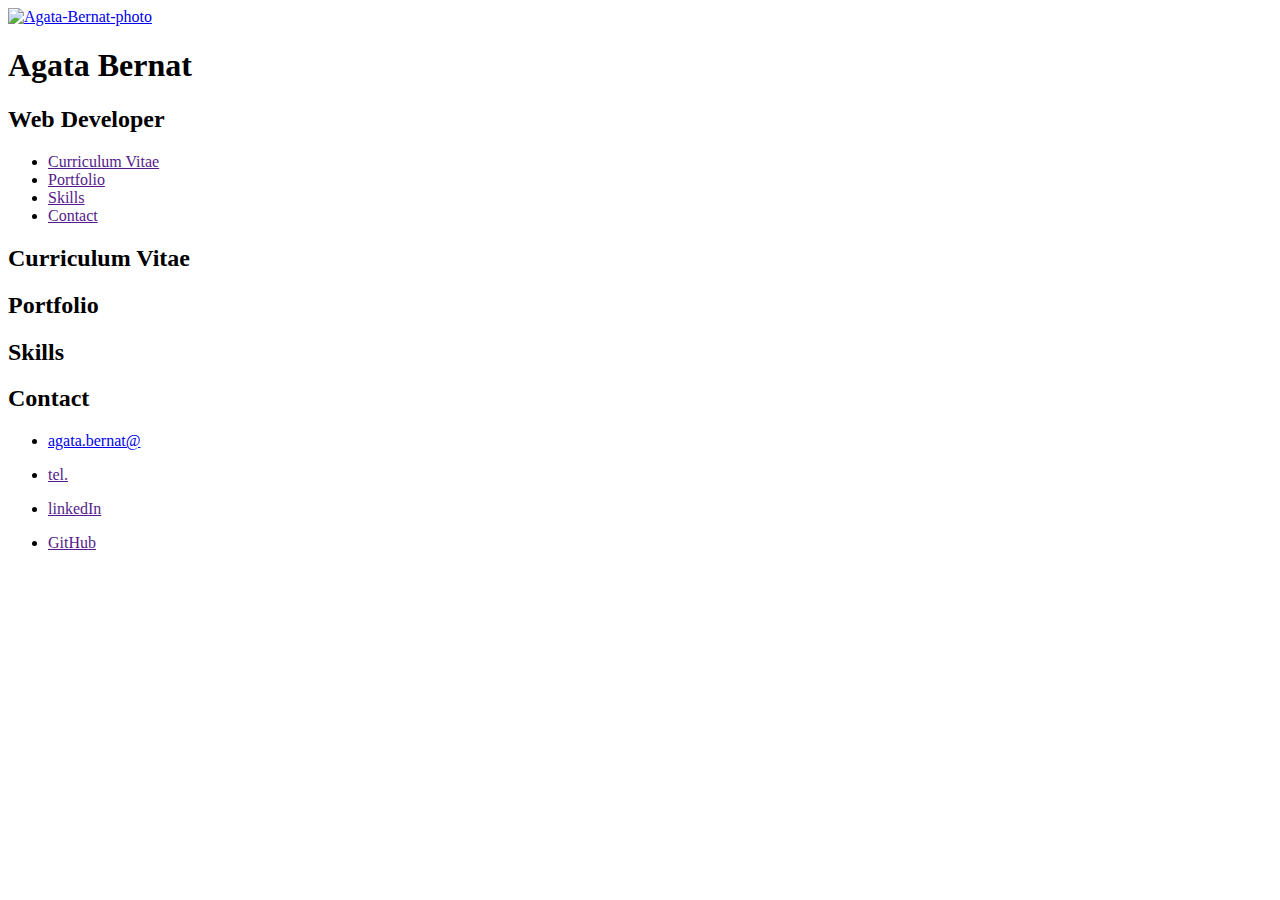
==== index.html @ 8a3061da "added email'n'phone nummer" ====
<!DOCTYPE html>
<html lang="en">
<head>
    <meta charset="UTF-8">
    <meta name="viewport" content="width=device-width, initial-scale=1.0">
    <title>Agata Bernat-CV</title>
    <link rel="stylesheet" href="css/styles.css">
</head>
<body>
    <header>
        <a href="agata-m-web.html" class="cv-foto">
            <img src="Agata-Bernat-photo.jpeg" alt="Agata-Bernat-photo" style="width:50%; height:50%;">
        </a>
        <h1>Agata Bernat</h1>
        <h2>Web Developer</h2>
    </header>
    <nav>
        <ul>
            <li>
                <a href="">Curriculum Vitae</a>
            </li>
            <li>
                <a href="">Portfolio</a>
            </li>
            <li>
                <a href="">Skills</a>
            </li>
            <li>
                <a href="">Contact</a>
            </li>
        </ul>
    </nav>
    <main>
        <section id="cv">
            <h2>Curriculum Vitae</h2>
        </section>
        <section id="portfolio">
            <h2>Portfolio</h2>
        </section>
    </main>
    <aside>
        <section id="skills">
            <h2>Skills</h2>
        </section>
    </aside>
    <footer>
        <section id="contact">
            <h2>Contact</h2>
            <ul>
                <li>
                    <a href="mailto: agata.bernat.art@gmail.com">agata.bernat@</a>
                </li>
            </ul>
            <ul>
                <li>
                    <a href="">tel.</a>
                </li>
            </ul>
            <ul>
                <li>
                    <a href="">linkedIn</a>
                </li>
            </ul>
            <ul>
                <li>
                    <a href="">GitHub</a>
                </li>
            </ul>
        </section>
    </footer>
</body>
</html>
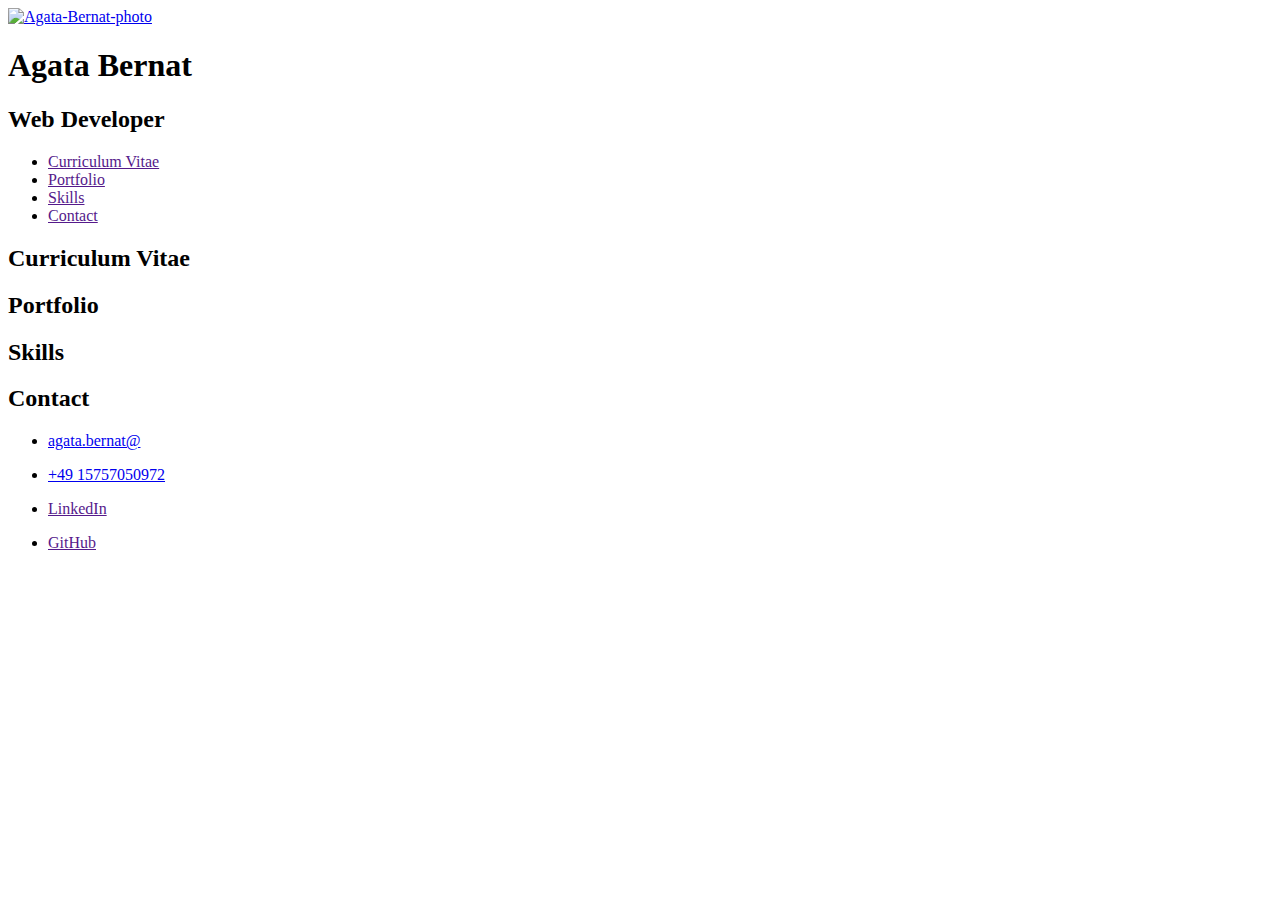
==== commit 1e842da9: "ordnung" ====
--- a/index.html
+++ b/index.html
@@ -9,7 +9,7 @@
 <body>
     <header>
         <a href="agata-m-web.html" class="cv-foto">
-            <img src="Agata-Bernat-photo.jpeg" alt="Agata-Bernat-photo" style="width:50%; height:50%;">
+            <img src="images/Agata-Bernat-photo.jpeg" alt="Agata-Bernat-photo" style="width:50%; height:50%;">
         </a>
         <h1>Agata Bernat</h1>
         <h2>Web Developer</h2>
@@ -53,12 +53,12 @@
             </ul>
             <ul>
                 <li>
-                    <a href="">tel.</a>
+                    <a href="tel:+4915757050972">+49 15757050972</a>
                 </li>
             </ul>
             <ul>
                 <li>
-                    <a href="">linkedIn</a>
+                    <a href="">LinkedIn</a>
                 </li>
             </ul>
             <ul>
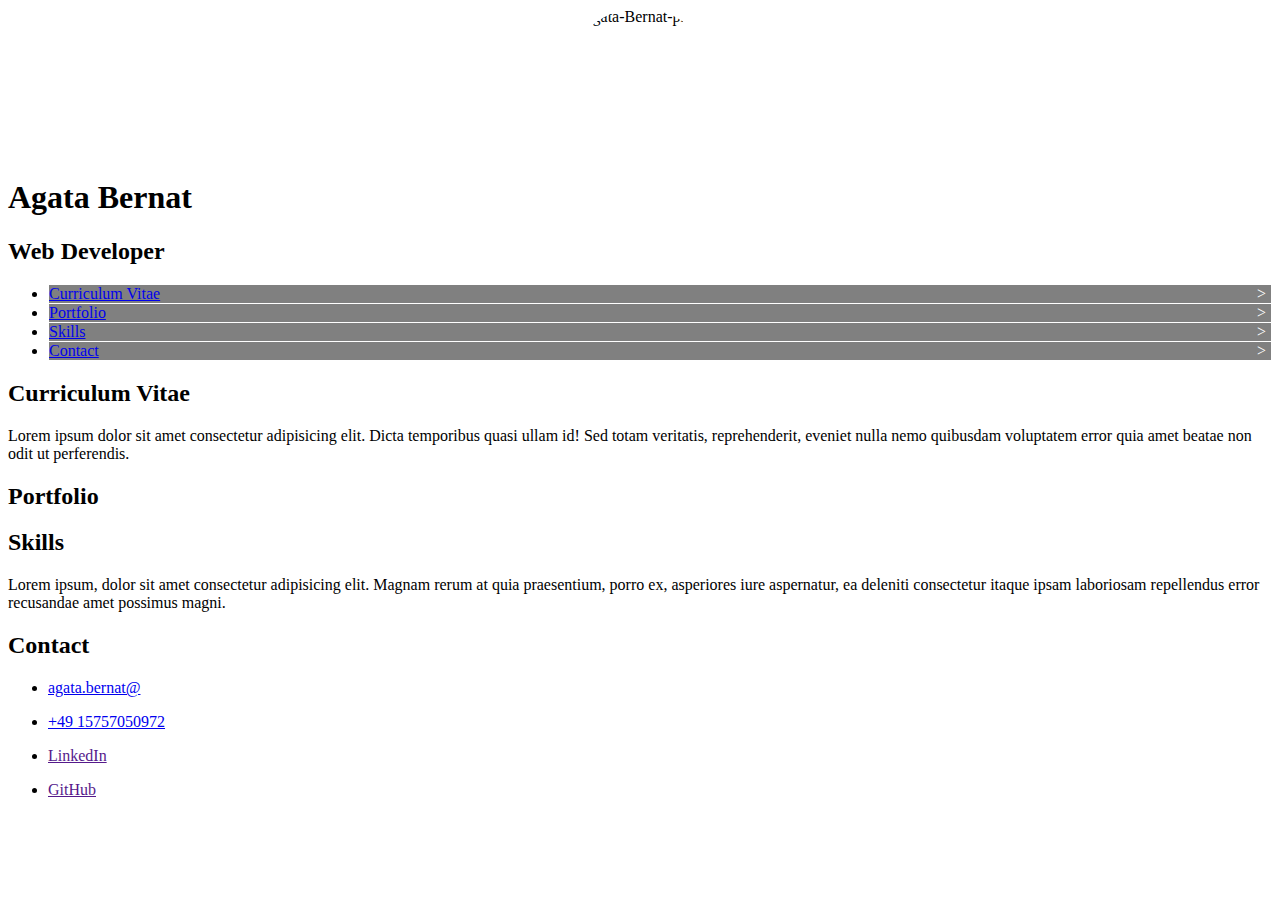
==== commit 88f80f7a: "block menu" ====
--- a/index.html
+++ b/index.html
@@ -8,31 +8,32 @@
 </head>
 <body>
     <header>
-        <a href="agata-m-web.html" class="cv-foto">
-            <img src="images/Agata-Bernat-photo.jpeg" alt="Agata-Bernat-photo" style="width:50%; height:50%;">
-        </a>
+        <div class="cv-photo">
+            <img src="images/Agata-Bernat-photo.jpeg" alt="Agata-Bernat-photo">
+        </div>
         <h1>Agata Bernat</h1>
         <h2>Web Developer</h2>
     </header>
     <nav>
         <ul>
             <li>
-                <a href="">Curriculum Vitae</a>
+                <a href="#cv">Curriculum Vitae</a>
             </li>
             <li>
-                <a href="">Portfolio</a>
+                <a href="#portfolio">Portfolio</a>
             </li>
             <li>
-                <a href="">Skills</a>
+                <a href="#skills">Skills</a>
             </li>
             <li>
-                <a href="">Contact</a>
+                <a href="#contact">Contact</a>
             </li>
         </ul>
     </nav>
     <main>
         <section id="cv">
             <h2>Curriculum Vitae</h2>
+            Lorem ipsum dolor sit amet consectetur adipisicing elit. Dicta temporibus quasi ullam id! Sed totam veritatis, reprehenderit, eveniet nulla nemo quibusdam voluptatem error quia amet beatae non odit ut perferendis.
         </section>
         <section id="portfolio">
             <h2>Portfolio</h2>
@@ -41,6 +42,7 @@
     <aside>
         <section id="skills">
             <h2>Skills</h2>
+            Lorem ipsum, dolor sit amet consectetur adipisicing elit. Magnam rerum at quia praesentium, porro ex, asperiores iure aspernatur, ea deleniti consectetur itaque ipsam laboriosam repellendus error recusandae amet possimus magni.
         </section>
     </aside>
     <footer>
@@ -48,7 +50,7 @@
             <h2>Contact</h2>
             <ul>
                 <li>
-                    <a href="mailto: agata.bernat.art@gmail.com">agata.bernat@</a>
+                    <a href="mailto:agata.bernat.art@gmail.com">agata.bernat@</a>
                 </li>
             </ul>
             <ul>
--- a/css/styles.css
+++ b/css/styles.css
@@ -0,0 +1,25 @@
+ header .cv-photo {
+    border-radius: 50%;
+    width: 150px;
+    height: 150px;
+    overflow:hidden;
+    margin: auto;
+    } 
+
+header .cv-photo img {
+    width: 100%;
+    } 
+
+nav a {
+    display: block;
+    background-color: gray;
+    margin: 1px;
+    position: relative;
+    }
+        
+nav a::after {
+    content: ">";
+    position: absolute;
+    right: 5px;
+    color: white;
+    } 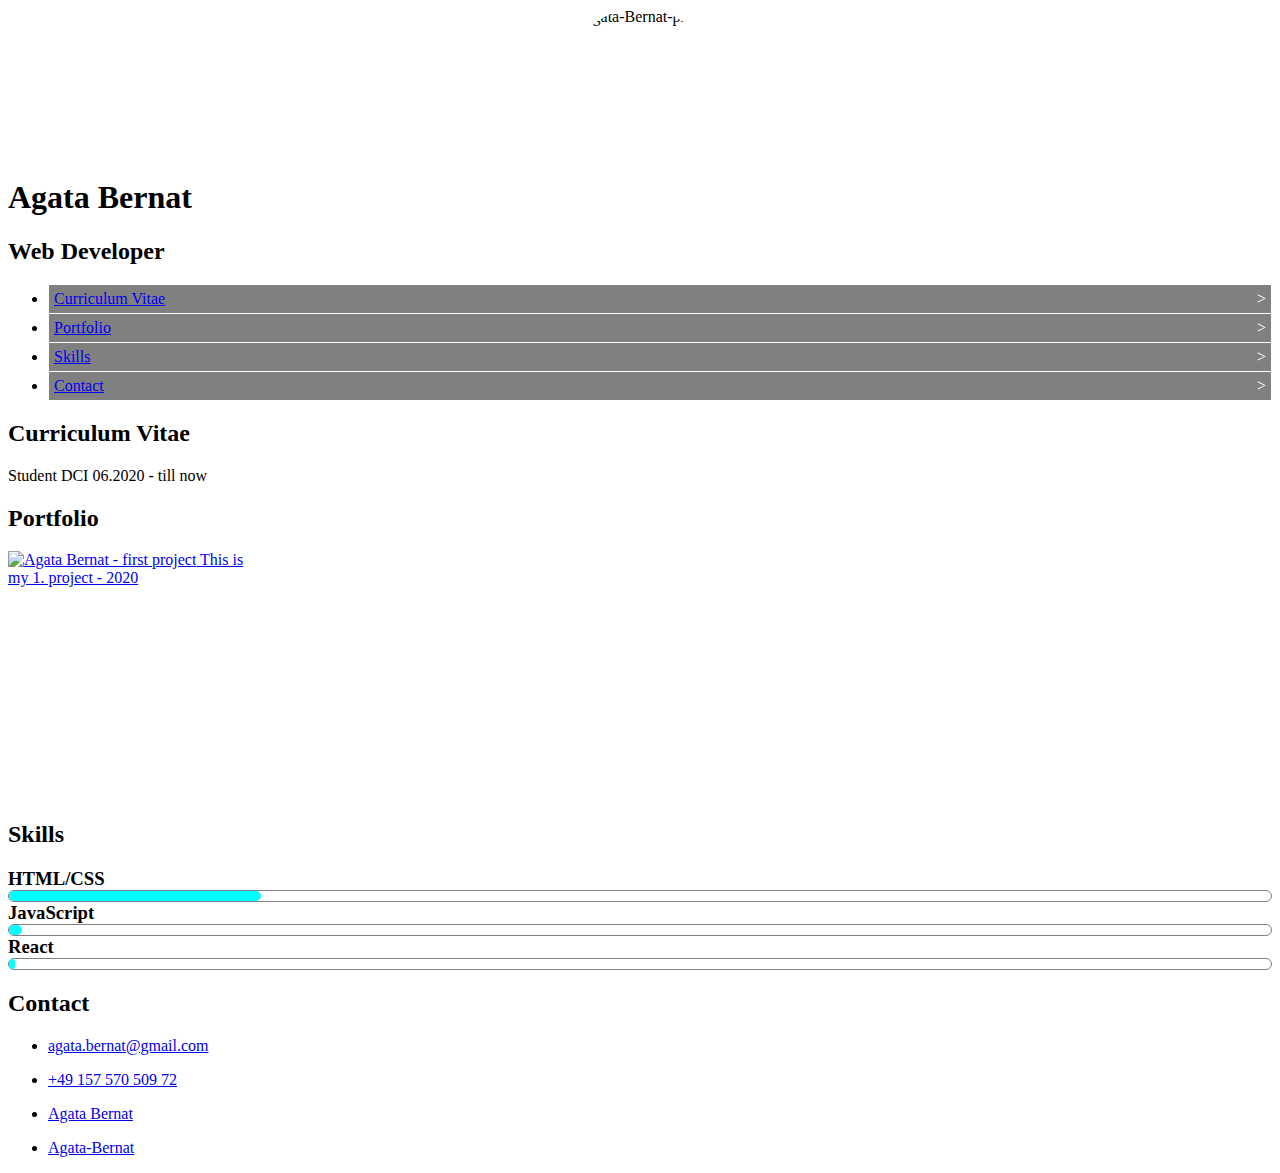
==== commit 2f215dd6: "changes in portfolio" ====
--- a/index.html
+++ b/index.html
@@ -5,6 +5,7 @@
     <meta name="viewport" content="width=device-width, initial-scale=1.0">
     <title>Agata Bernat-CV</title>
     <link rel="stylesheet" href="css/styles.css">
+    <script src="https://kit.fontawesome.com/c9aab7055d.js" crossorigin="anonymous"></script>
 </head>
 <body>
     <header>
@@ -33,16 +34,40 @@
     <main>
         <section id="cv">
             <h2>Curriculum Vitae</h2>
-            Lorem ipsum dolor sit amet consectetur adipisicing elit. Dicta temporibus quasi ullam id! Sed totam veritatis, reprehenderit, eveniet nulla nemo quibusdam voluptatem error quia amet beatae non odit ut perferendis.
+                <div class="cv">
+                Student DCI
+                06.2020 - till now
+            </div>
         </section>
         <section id="portfolio">
             <h2>Portfolio</h2>
+            <div class="project">
+                <a href="file:///home/dci/Downloads/agatas-site/Agata%20Bernat-Portfolio-ende.html" target="_blank"> <img src="images/my1page.jpeg" alt="Agata Bernat - first project">
+                <span>This is my 1. project - 2020</span></a>
+            </div>
         </section>
     </main>
     <aside>
         <section id="skills">
             <h2>Skills</h2>
-            Lorem ipsum, dolor sit amet consectetur adipisicing elit. Magnam rerum at quia praesentium, porro ex, asperiores iure aspernatur, ea deleniti consectetur itaque ipsam laboriosam repellendus error recusandae amet possimus magni.
+            <div class="skill">
+                <h3>HTML/CSS</h3>
+                <div class="progress-bar">
+                <div class="progress" style="width:20%"></div>
+               </div>
+            </div>
+               <div class="skill">
+               <h3>JavaScript</h3>
+                <div class="progress-bar">
+                <div class="progress" style="width:1%"></div>
+               </div>
+            </div>
+                <div class="skill">
+               <h3>React</h3>
+                <div class="progress-bar">
+                <div class="progress" style="width:0.5%"></div>
+               </div>
+            </div>
         </section>
     </aside>
     <footer>
@@ -50,22 +75,26 @@
             <h2>Contact</h2>
             <ul>
                 <li>
-                    <a href="mailto:agata.bernat.art@gmail.com">agata.bernat@</a>
+                    <i class="fas fa-envelope-square"></i>
+                    <a href="mailto:agata.bernat.art@gmail.com" target="_blank">agata.bernat@gmail.com</a>
                 </li>
             </ul>
             <ul>
                 <li>
-                    <a href="tel:+4915757050972">+49 15757050972</a>
+                    <i class="fas fa-mobile-alt"></i>
+                    <a href="tel:+4915757050972" target="_blank">+49 157 570 509 72</a>
                 </li>
             </ul>
             <ul>
                 <li>
-                    <a href="">LinkedIn</a>
+                    <i class="fab fa-linkedin"></i>
+                    <a href="https://de.linkedin.com/public-profile/in/agata-bernat/en-us?trk=people-guest_people_search-card&challengeId=AQFPm7UhoMJiqQAAAXQvtfXRJChZqK0VomUPVrKXctluNTYRGraG5CPDphXVODPAWFglRyQeSe-JjGCjiq1SI23pR6pWOrmDMQ&submissionId=d0ca9732-021d-2f16-7068-43dd356d6205" target="_blank">Agata Bernat</a>
                 </li>
             </ul>
             <ul>
                 <li>
-                    <a href="">GitHub</a>
+                    <i class="fab fa-github-square"></i>
+                    <a href="https://github.com/Agata-Bernat" target="_blank">Agata-Bernat</a>
                 </li>
             </ul>
         </section>
--- a/css/styles.css
+++ b/css/styles.css
@@ -15,6 +15,7 @@
     background-color: gray;
     margin: 1px;
     position: relative;
+    padding: 5px;
     }
         
 nav a::after {
@@ -22,4 +23,40 @@
     position: absolute;
     right: 5px;
     color: white;
+    } 
+
+
+.progress-bar {
+    border-color: gray;
+    border-width: 1px;
+    border-style: solid;
+    border-radius: 6px;
+    height: 10px;
+}
+
+.progress {
+    background-color: aqua;
+    height: 10px;
+    border-radius: 5px;
+}
+
+nav a {
+    display: block;
+}
+
+.skill h3 {
+    display: inline;
+}
+.project a img .project a span {
+    display: block;
+    color: sandybrown;
+}
+.project {
+    width: 250px;
+    height: 250px;
+    overflow:hidden;
+    } 
+
+    .project a img {
+    width: 100%;
     } 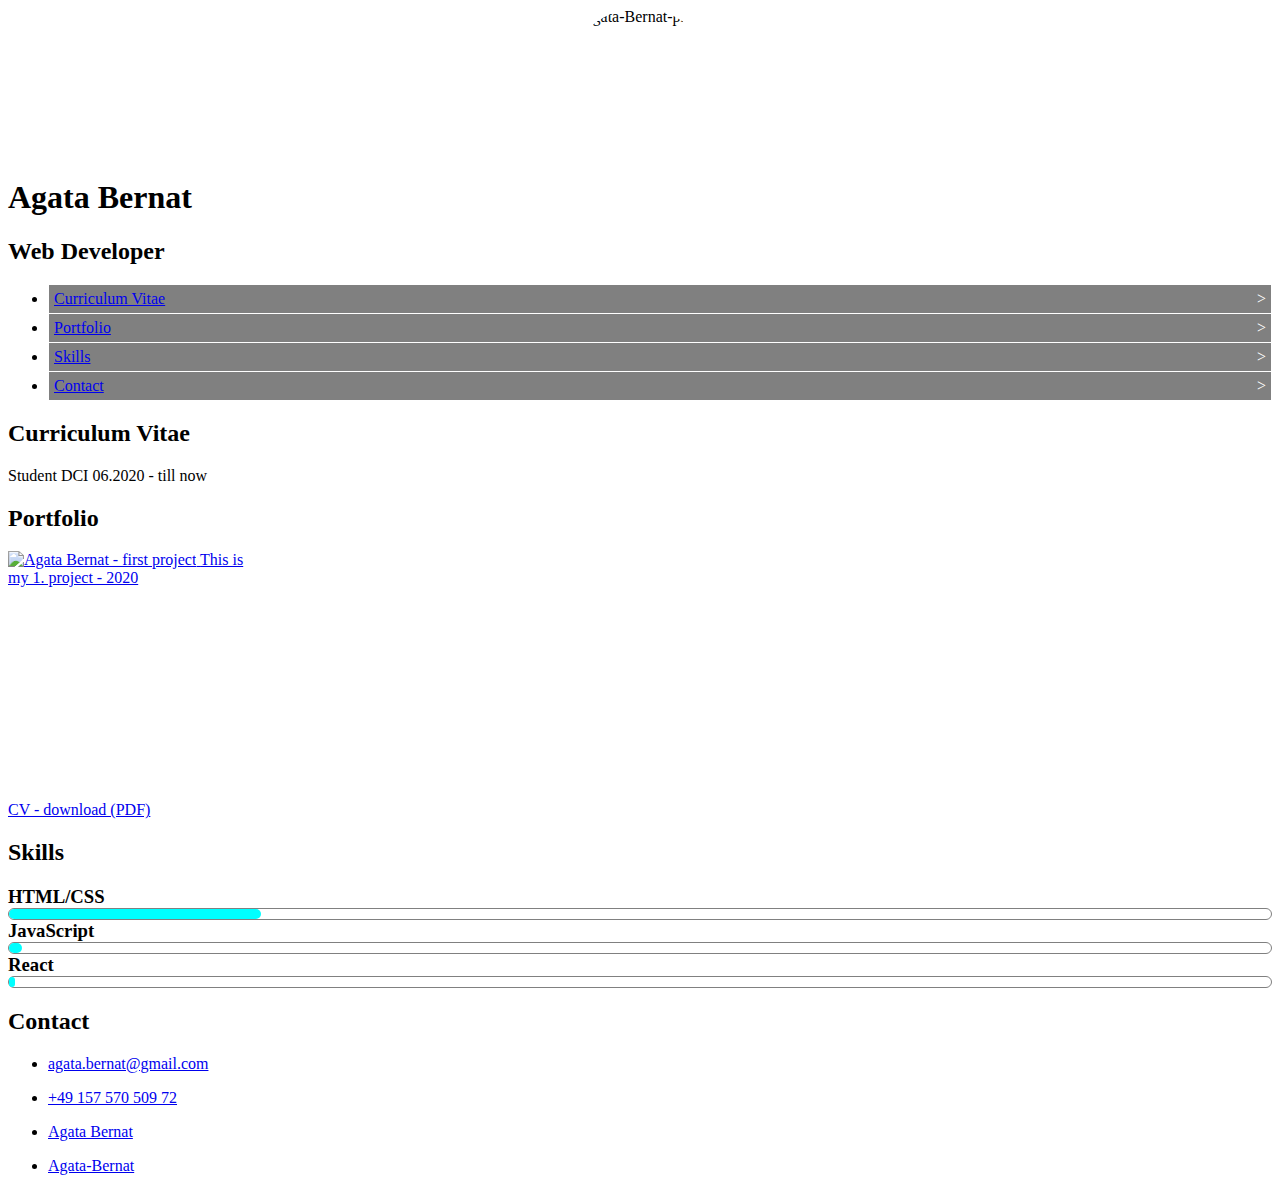
==== commit 1b8b4850: "download file" ====
--- a/index.html
+++ b/index.html
@@ -45,6 +45,7 @@
                 <a href="file:///home/dci/Downloads/agatas-site/Agata%20Bernat-Portfolio-ende.html" target="_blank"> <img src="images/my1page.jpeg" alt="Agata Bernat - first project">
                 <span>This is my 1. project - 2020</span></a>
             </div>
+            <a href="../cv-Agata-Bernat/documents/agata.pdf">CV - download (PDF)</a>
         </section>
     </main>
     <aside>
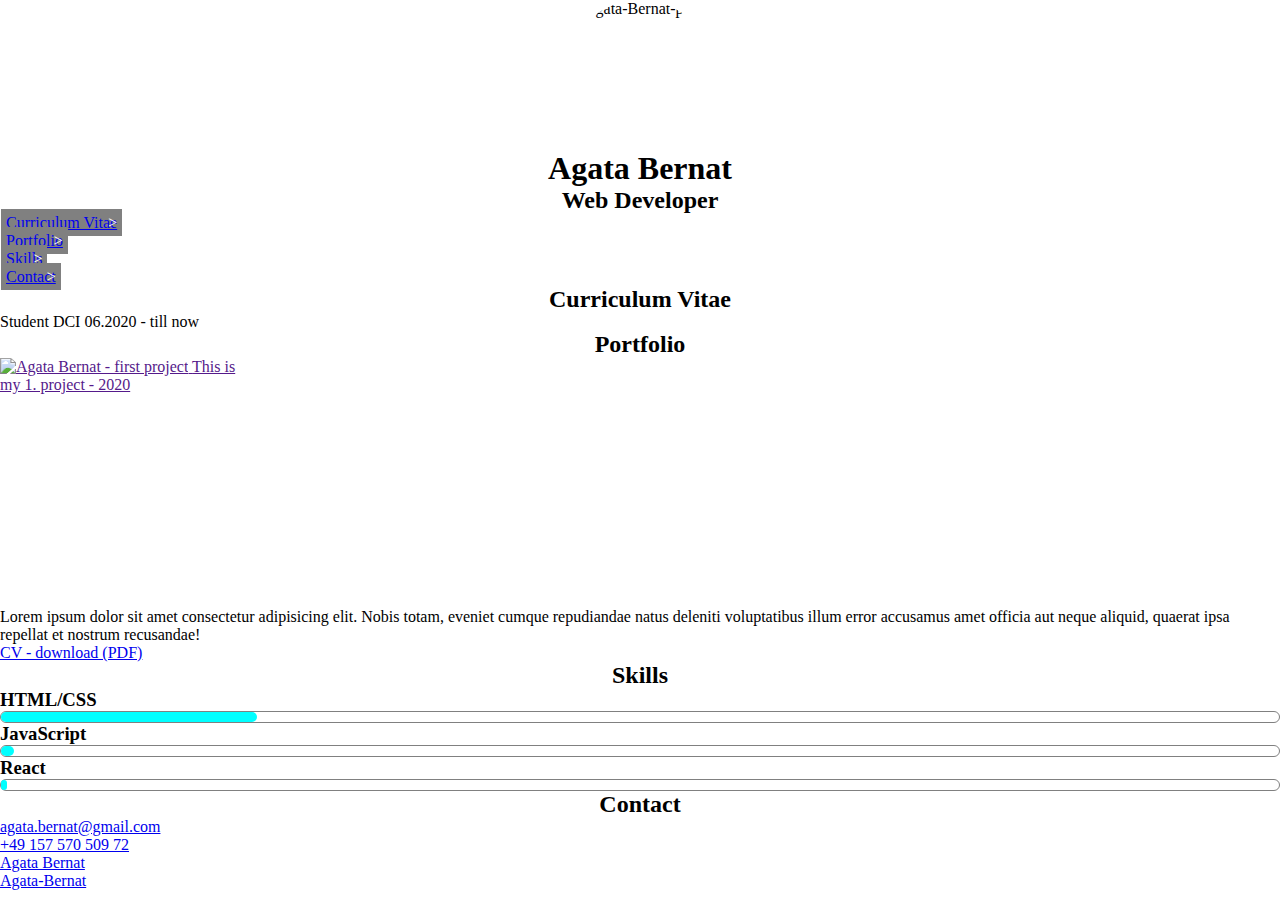
==== commit 048087fb: "images finaly visible" ====
--- a/index.html
+++ b/index.html
@@ -10,7 +10,7 @@
 <body>
     <header>
         <div class="cv-photo">
-            <img src="images/Agata-Bernat-photo.jpeg" alt="Agata-Bernat-photo">
+            <img src="Agata-Bernat-photo.jpeg" alt="Agata-Bernat-photo">
         </div>
         <h1>Agata Bernat</h1>
         <h2>Web Developer</h2>
@@ -42,10 +42,12 @@
         <section id="portfolio">
             <h2>Portfolio</h2>
             <div class="project">
-                <a href="file:///home/dci/Downloads/agatas-site/Agata%20Bernat-Portfolio-ende.html" target="_blank"> <img src="images/my1page.jpeg" alt="Agata Bernat - first project">
+                <a href="" target="_blank"> <img src="my1page.jpeg" alt="Agata Bernat - first project">
                 <span>This is my 1. project - 2020</span></a>
             </div>
-            <a href="../cv-Agata-Bernat/documents/agata.pdf">CV - download (PDF)</a>
+                <p>Lorem ipsum dolor sit amet consectetur adipisicing elit. Nobis totam, eveniet cumque repudiandae natus deleniti voluptatibus illum error accusamus amet officia aut neque aliquid, quaerat ipsa repellat et nostrum recusandae!</p>
+            
+            <a href="agata.pdf">CV - download (PDF)</a>
         </section>
     </main>
     <aside>
--- a/css/styles.css
+++ b/css/styles.css
@@ -1,3 +1,12 @@
+* {
+    padding: 0;
+    margin: 0;
+}
+
+html.rtl {
+    direction: ltr;
+  } 
+ 
  header .cv-photo {
     border-radius: 50%;
     width: 150px;
@@ -55,8 +64,32 @@
     width: 250px;
     height: 250px;
     overflow:hidden;
-    } 
+ } 
 
-    .project a img {
+.project a img {
     width: 100%;
-    } + } 
+
+
+header {
+    text-align: center;
+  }
+
+h2 {
+    text-align: center;
+  }
+
+.a {
+      list-style-position: outside;
+  }
+@media screen and (min-width: 768px) {
+      nav a {
+        display:inline;
+      }
+  }
+ 
+  @media (max-width: 1199.98px) {
+      main .p {
+          box-sizing: content-box;
+      }
+  }